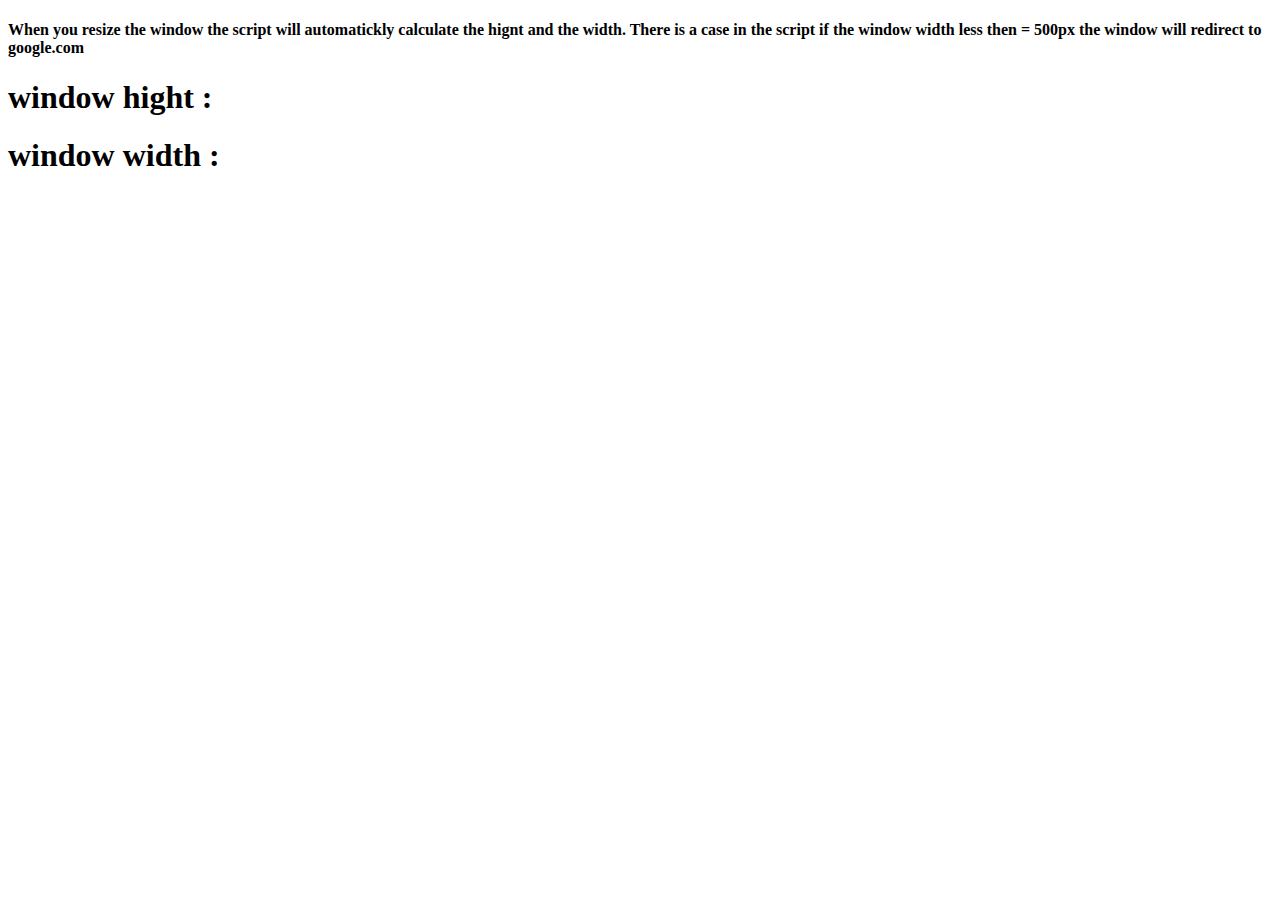
==== index.html @ 77c1574c "Rename window.html to index.html" ====
<!doctype html>
<html lang="en">

<head>
    <!-- Required meta tags -->
    <meta charset="utf-8">
    <meta name="viewport" content="width=device-width, initial-scale=1">

    <!-- Bootstrap CSS -->
    <link href="https://cdn.jsdelivr.net/npm/bootstrap@5.0.2/dist/css/bootstrap.min.css" rel="stylesheet"
        integrity="sha384-EVSTQN3/azprG1Anm3QDgpJLIm9Nao0Yz1ztcQTwFspd3yD65VohhpuuCOmLASjC" crossorigin="anonymous">

    <title>Hello, world!</title>
</head>

<body onresize="wer()">
    <div class="container my-4">
           <h4>When you resize the window the script will automatickly calculate the hignt and the width. There is a case in the script if the window width less then = 500px the window will redirect to google.com</h4>
    <h1 id="w1">window hight :</h1>
    <h1 id="w2">window width :</h1>
    </div>
 

    <script>
        var a
        var b

        function wer() {
            a = window.innerHeight
            b = window.innerWidth

           
            if (b <= 500) {
                window.location.href = "https://google.com/"
            } else {
                document.querySelector("#w1").innerHTML ="window hight : " + a + " px"
                document.querySelector("#w2").innerHTML ="window width : " + b + " px"
            }
        }
    </script>

</body>

</html>
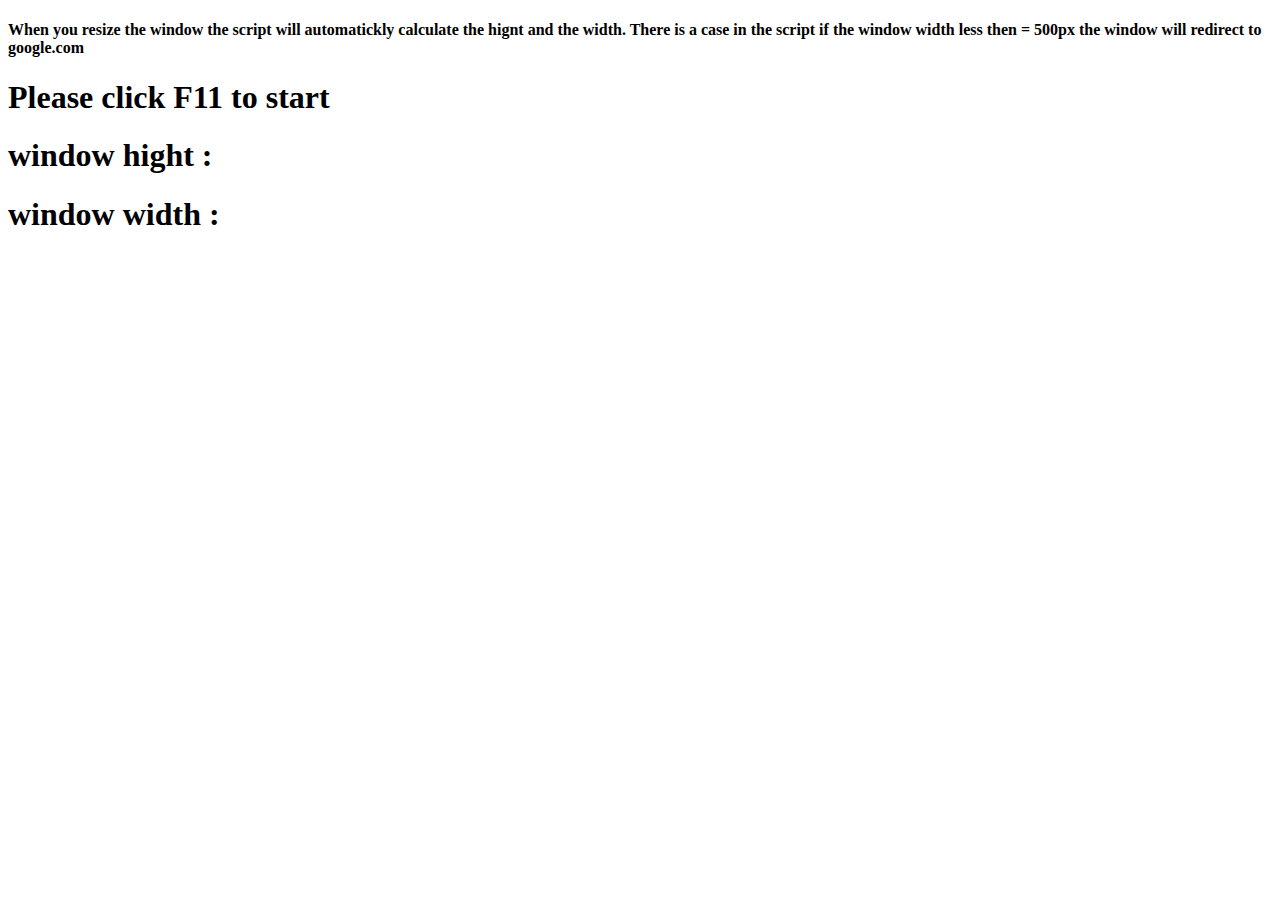
==== commit 0b9aec2c: "Update index.html" ====
--- a/index.html
+++ b/index.html
@@ -16,6 +16,7 @@
 <body onresize="wer()">
     <div class="container my-4">
            <h4>When you resize the window the script will automatickly calculate the hignt and the width. There is a case in the script if the window width less then = 500px the window will redirect to google.com</h4>
+    <h1>Please click F11 to start</h1>
     <h1 id="w1">window hight :</h1>
     <h1 id="w2">window width :</h1>
     </div>
